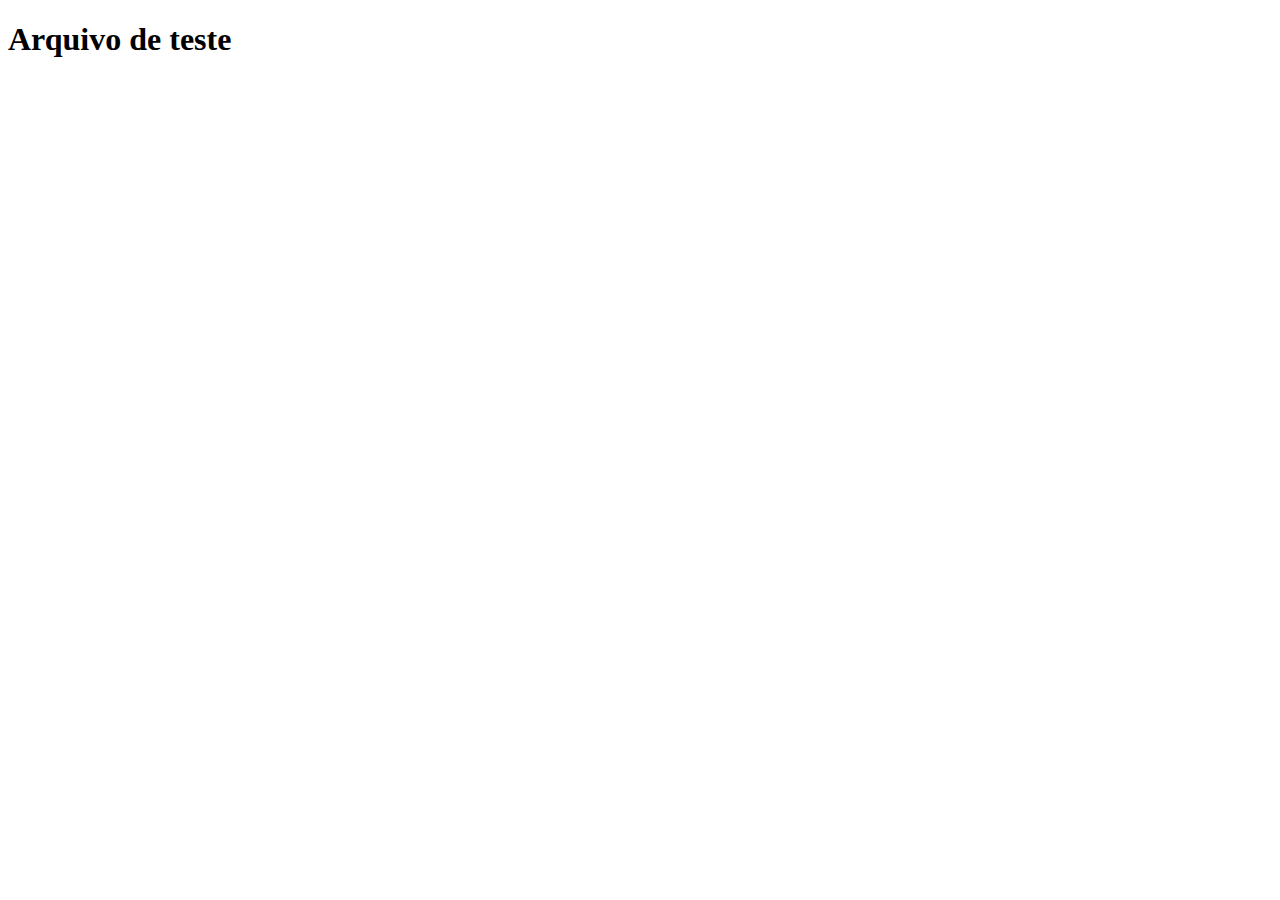
==== teste.html @ 57a5b4af "Incluindo um arquivo index de teste" ====
<!DOCTYPE html>
<html lang="en">
<head>
    <meta charset="UTF-8">
    <meta http-equiv="X-UA-Compatible" content="ie=edge">
    <meta name="viewport" content="width=, initial-scale=1.0">
    <title>Document</title>
</head>
<body>
    <h1>Arquivo de teste</h1>
</body>
</html>
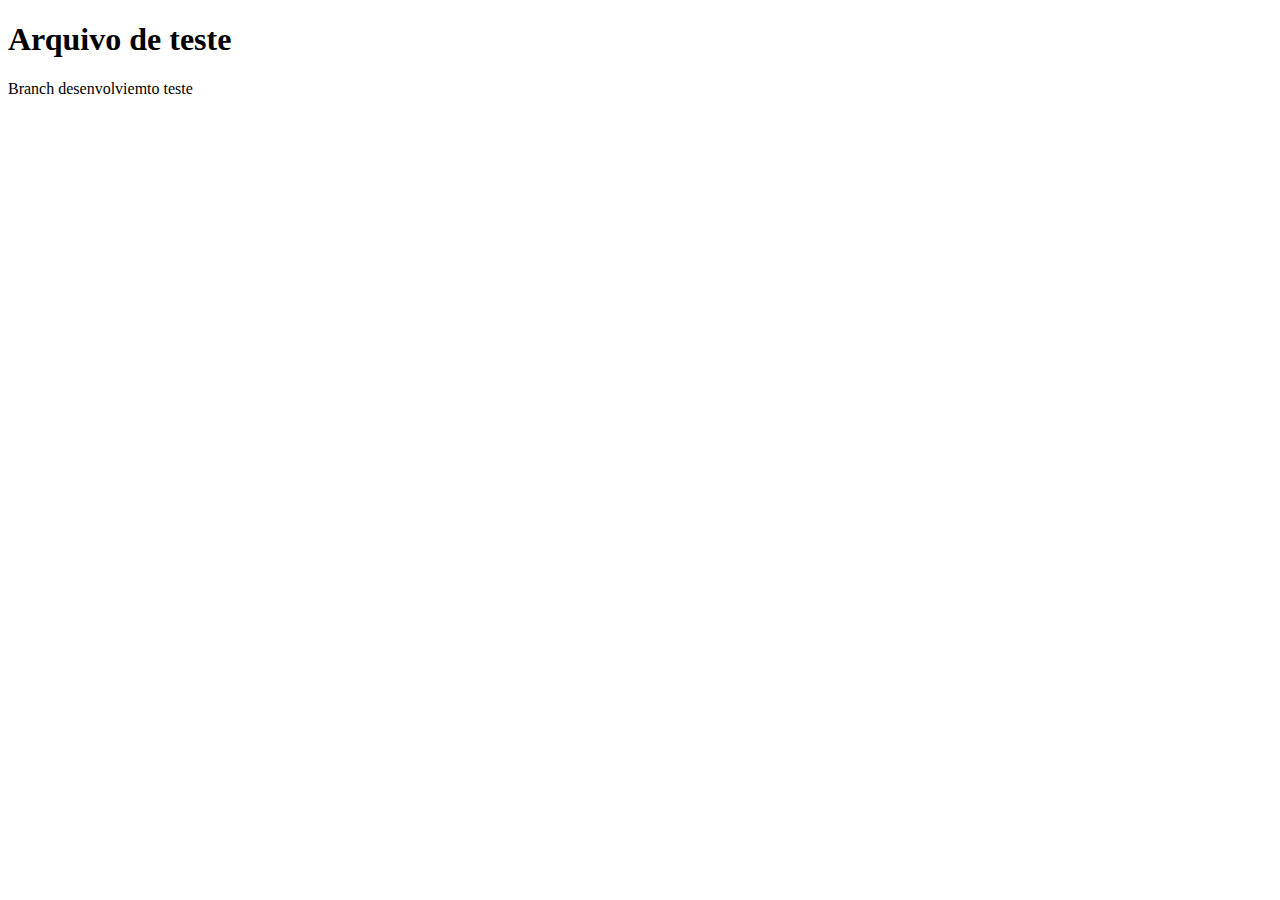
==== commit c55166b6: "adcionando um parágrafo teste" ====
--- a/teste.html
+++ b/teste.html
@@ -8,5 +8,6 @@
 </head>
 <body>
     <h1>Arquivo de teste</h1>
+    <p>Branch desenvolviemto teste</p>
 </body>
 </html>